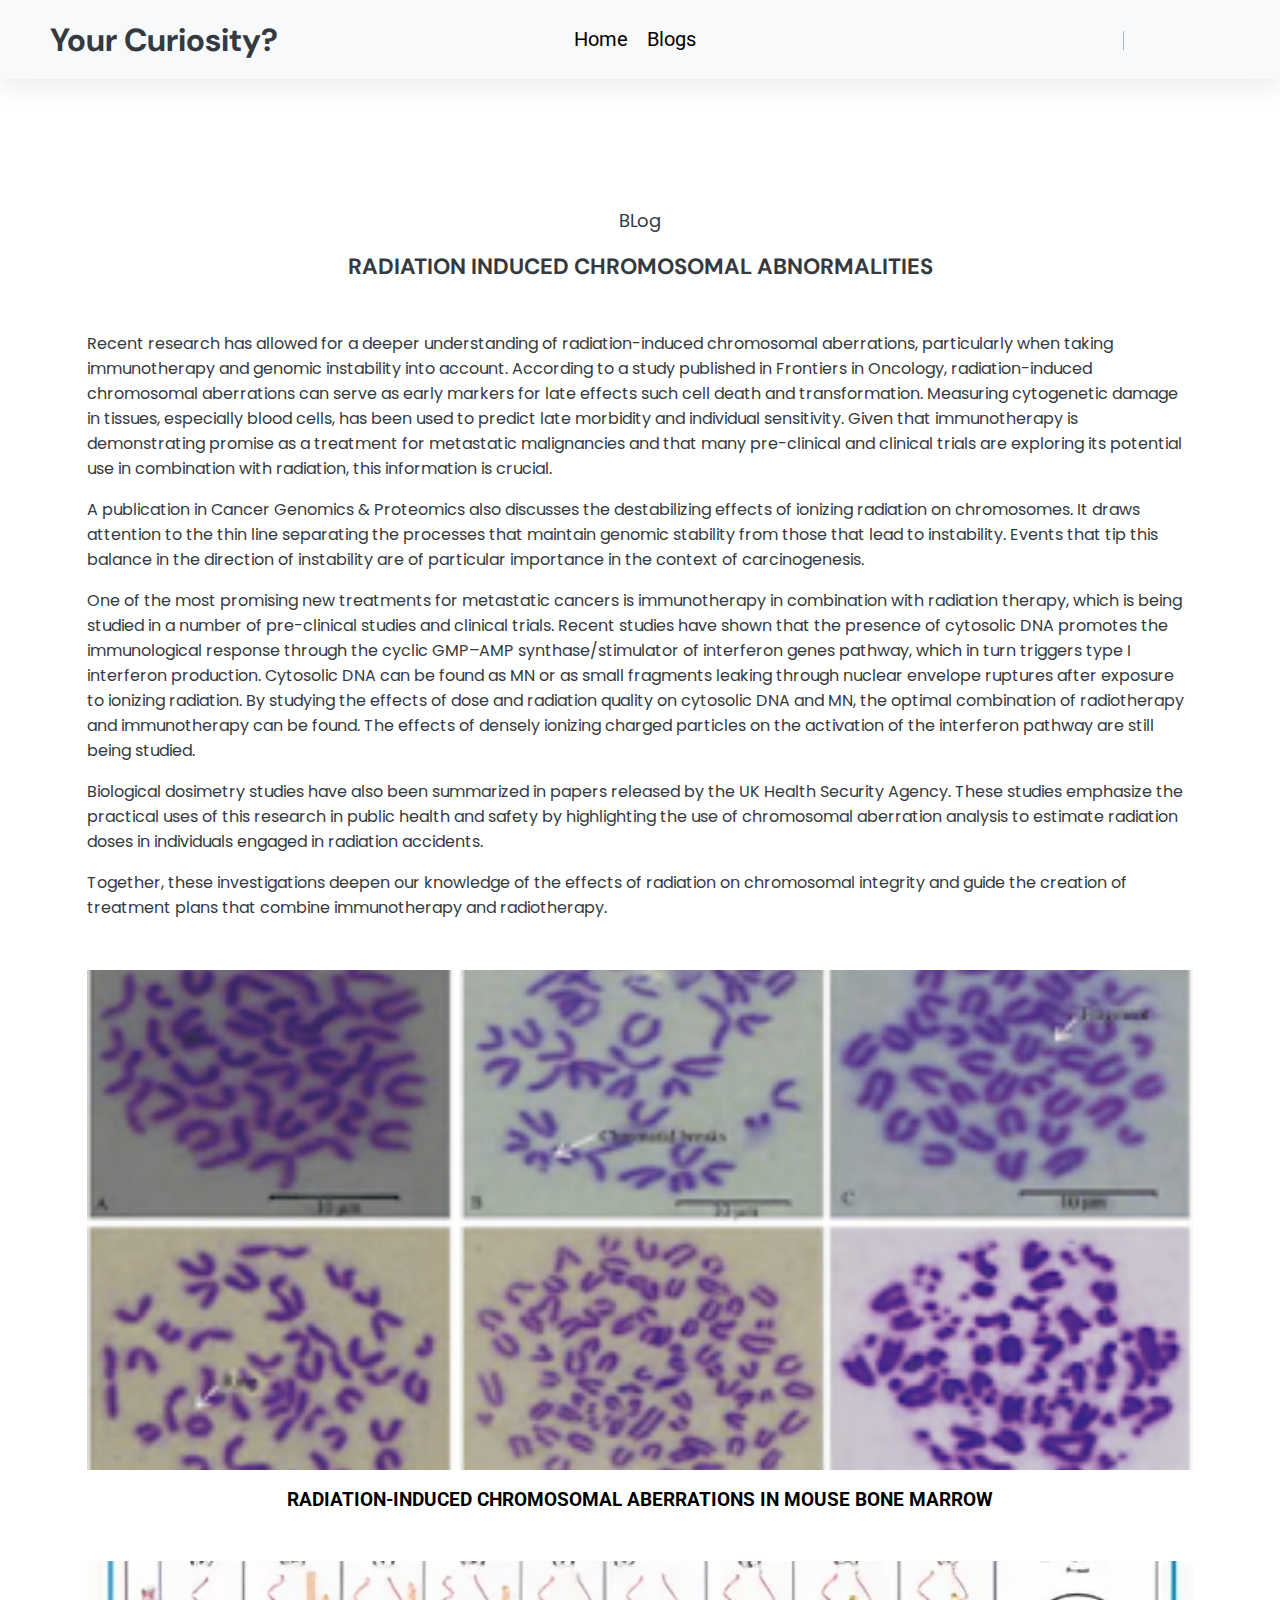
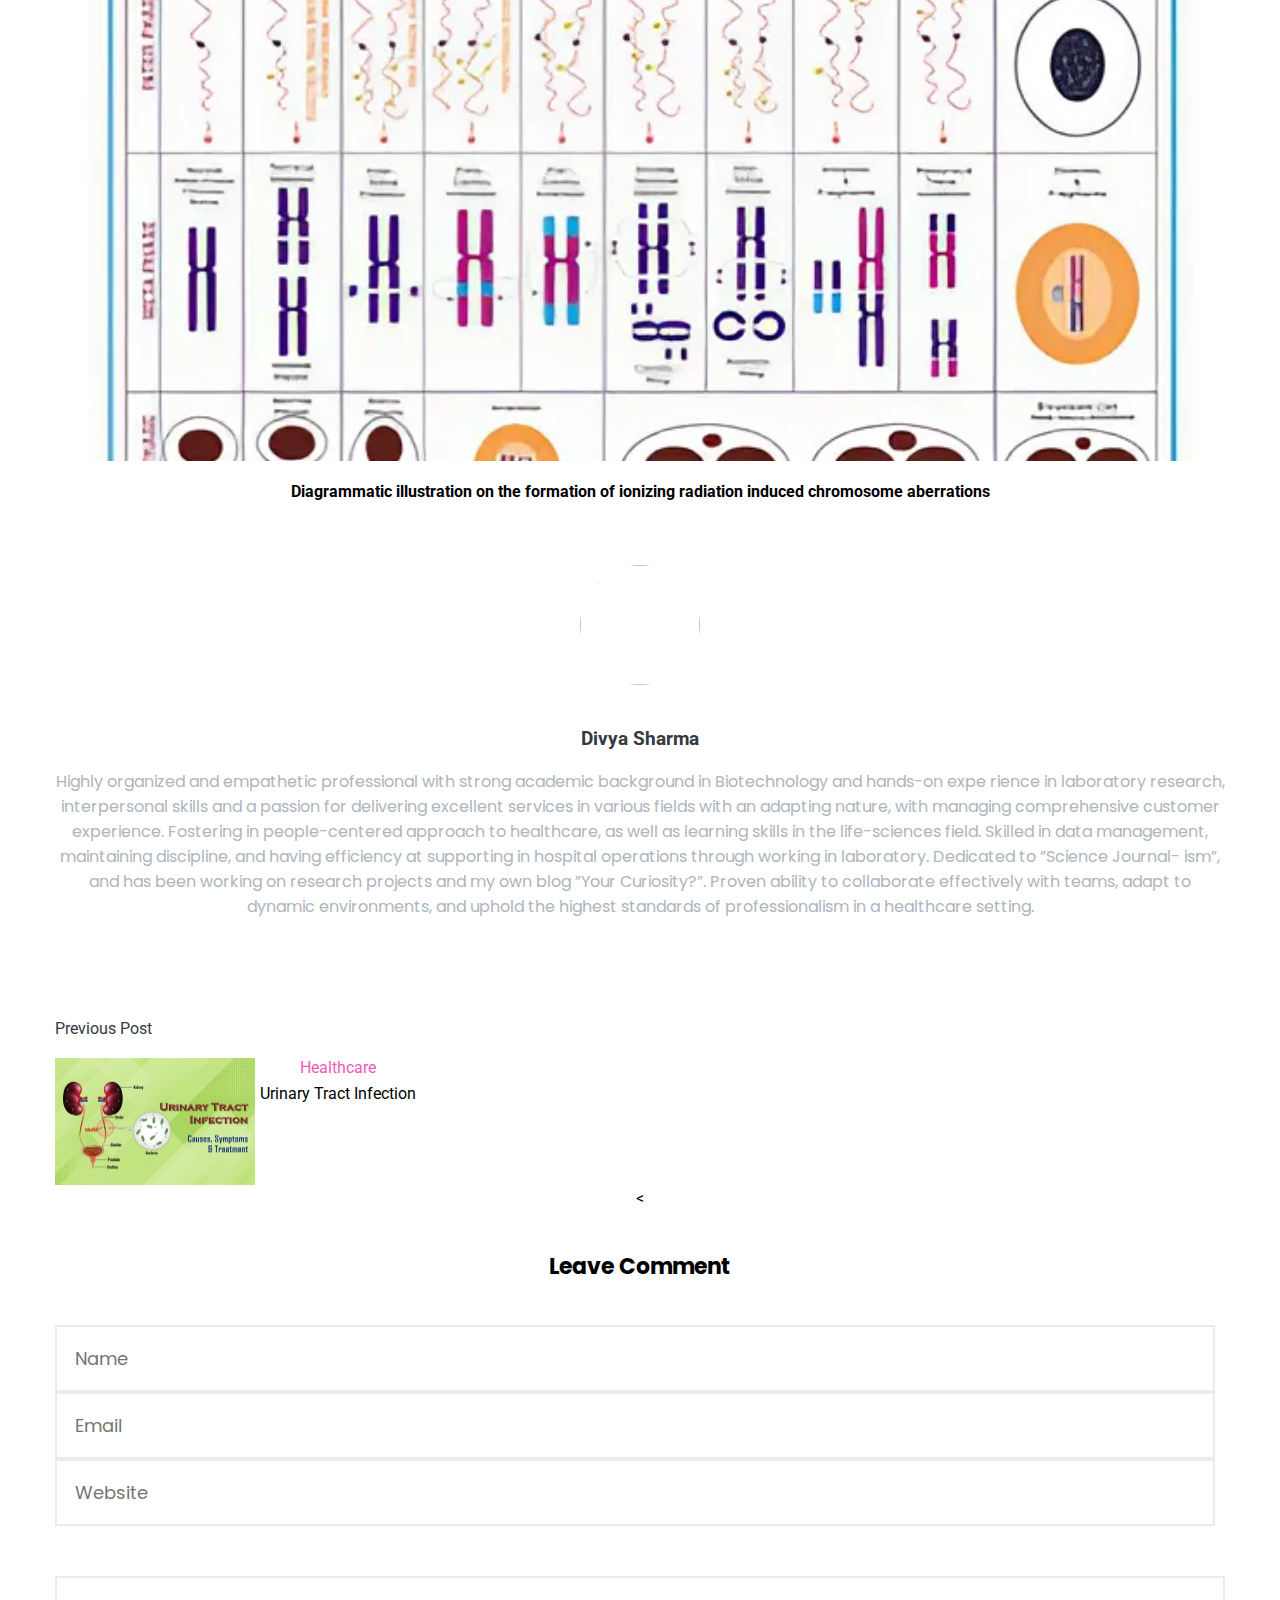
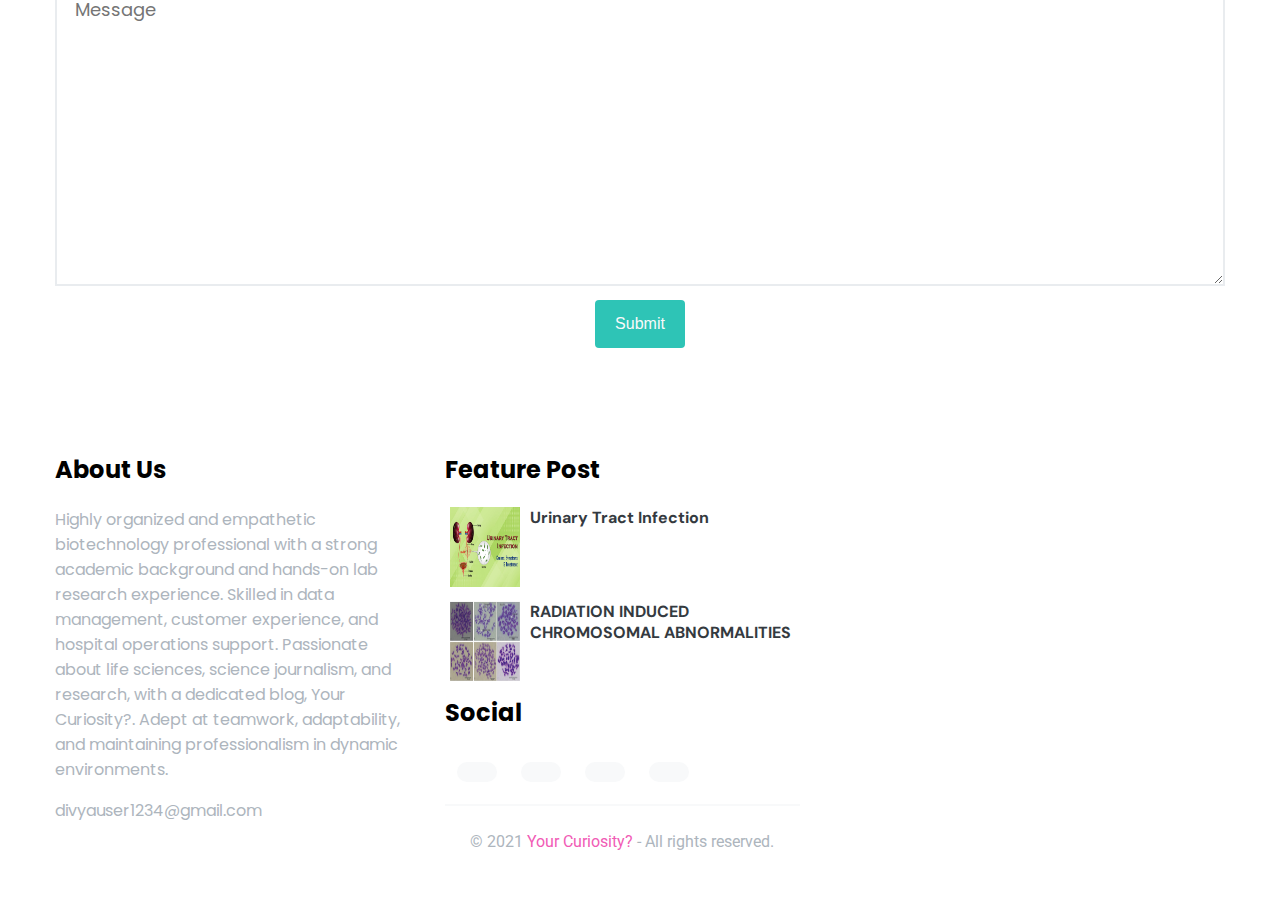
==== article.html @ e47e447f "Initial Commit" ====
<!DOCTYPE html>
<html lang="en">
<head>

    <meta charset="UTF-8">
    <meta name="viewport" content="width=device-width, initial-scale=1.0">
    <title>Your Curiosity?</title>

    <!-- font awesome icons cdn -->
    <link rel="stylesheet" href="https://cdnjs.cloudflare.com/ajax/libs/font-awesome/5.15.2/css/all.min.css" integrity="sha512-HK5fgLBL+xu6dm/Ii3z4xhlSUyZgTT9tuc/hSrtw6uzJOvgRr2a9jyxxT1ely+B+xFAmJKVSTbpM/CuL7qxO8w==" crossorigin="anonymous" />

    <!-- swiper slider css file -->
    <link rel="stylesheet" href="https://cdnjs.cloudflare.com/ajax/libs/Swiper/6.4.5/swiper-bundle.min.css" integrity="sha512-m3pAvNriL711NMlhkZHK6K4Tu2/RjtrzyjxZU8mlAbxxoDoURy27KajN1LGTLeEEPvaN12mKAgSCrYEwF9y0jA==" crossorigin="anonymous" />

    <!-- custom style.css file -->
    <link rel="stylesheet" href="style.css">

</head>
<body>
    
    <!-- Header -->
       <header id="header" class="shadow bg-light">
           <nav class="container navbar">
               <a href="/index.html" class="nav-brand text-dark">
                   Your Curiosity?
                </a>

                <!-- toggle button -->
                <button class="toggle-button">
                    <span><i class="fas fa-bars"></i></span>
                </button>

                <!-- collapse on toggle button click -->
                <div class="collapse">
                    <ul class="navbar-nav">
                    
                        
                       <a href="index.html" style="text-decoration: none; color: inherit; font-size: 20px; margin-right: 15px;">Home</a>
<a href="index.html" style="text-decoration: none; color: inherit; font-size: 20px;">Blogs</a>


                        
                        <a href="#" class="nav-link"></a>
                        <a href="#" class="nav-link"></a>
                        <a href="#" class="nav-link"></a>
                        <a href="#" class="nav-link"></a>
                    </ul>
                </div>

                  <!-- collapse on toggle button click -->
                  <div class="collapse">
                      <ul class="navbar-nav">
                            <div class="search-box">
                                <a href="#" class="nav-link"><i class="fas fa-search"></i></a>
                            </div>
                            <a href="#" class="nav-link"><i class="fab fa-facebook-f"></i></a>
                            <a href="#" class="nav-link"><i class="fab fa-twitter"></i></a>
                            <a href="#" class="nav-link"><i class="fab fa-instagram"></i></a>
                            <a href="#" class="nav-link"><i class="fab fa-dribbble"></i></a>
                      </ul>
                  </div>
           </nav>
       </header>
    <!-- .Header -->

    <!-- Main Site -->
       <main id="site-main">

            <!-- Post Content -->
                <section class="container">
                    <article id="post">
                        <!-- article heading -->
                        <div class="headings text-center">
                            <div class="category">
                                <a href="#" class="nav-link">BLog</a>
                            </div>

                            <div class="title">
                                <h2 class="text-title text-dark display-1">RADIATION INDUCED CHROMOSOMAL ABNORMALITIES</h2>
                            </div>

                            
                                </a>
                            </div>

                        </div>

                       

                        <!-- content -->
                        <div class="content text-dark display-2 secondary-title mt-3">
                            <p>
Recent research has allowed for a deeper understanding of radiation-induced chromosomal aberrations, particularly when taking immunotherapy and genomic instability into account. According to a study published in Frontiers in Oncology, radiation-induced chromosomal aberrations can serve as early markers for late effects such cell death and transformation. Measuring cytogenetic damage in tissues, especially blood cells, has been used to predict late morbidity and individual sensitivity. Given that immunotherapy is demonstrating promise as a treatment for metastatic malignancies and that many pre-clinical and clinical trials are exploring its potential use in combination with radiation, this information is crucial.
                            </p>
                            <p>A publication in Cancer Genomics & Proteomics also discusses the destabilizing effects of ionizing radiation on chromosomes. It draws attention to the thin line separating the processes that maintain genomic stability from those that lead to instability. Events that tip this balance in the direction of instability are of particular importance in the context of carcinogenesis.
                            </p>
                            <p>One of the most promising new treatments for metastatic cancers is immunotherapy in combination with radiation therapy, which is being studied in a number of pre-clinical studies and clinical trials. Recent studies have shown that the presence of cytosolic DNA promotes the immunological response through the cyclic GMP–AMP synthase/stimulator of interferon genes pathway, which in turn triggers type I interferon production. Cytosolic DNA can be found as MN or as small fragments leaking through nuclear envelope ruptures after exposure to ionizing radiation. By studying the effects of dose and radiation quality on cytosolic DNA and MN, the optimal combination of radiotherapy and immunotherapy can be found. The effects of densely ionizing charged particles on the activation of the interferon pathway are still being studied.
                            </p>
                            </p>Biological dosimetry studies have also been summarized in papers released by the UK Health Security Agency. These studies emphasize the practical uses of this research in public health and safety by highlighting the use of chromosomal aberration analysis to estimate radiation doses in individuals engaged in radiation accidents.
                            </p>
                            </p>Together, these investigations deepen our knowledge of the effects of radiation on chromosomal integrity and guide the creation of treatment plans that combine immunotherapy and radiotherapy.
                            </p> 
                        </div>
                        
                         <!-- thumbnail  -->
                        <div class="thumbnail mt-3">
                            <img src="./assets/img1.jpg" class="thumbnail" alt="">
                        </div>
                         <!-- content -->
                         
                        <div class="center-text">
    <h3>RADIATION-INDUCED CHROMOSOMAL ABERRATIONS IN MOUSE BONE MARROW</h3>
</div>

 <!-- thumbnail  -->
                        <div class="thumbnail mt-3">
                            <img src="./assets/img50.jpg" class="thumbnail" alt="">
                        </div>
                       <!-- content -->  
                        <div class="center-text">
    <h4>Diagrammatic illustration on the formation of ionizing radiation induced chromosome aberrations</h4>
</div>
                            
                            
                        </div>
                        
                    </article>

              
                        </div>

                        <div class="post-author text-center">
                            <div class="author-avatar">
                                <img src="./assets/face/fa.jpg" class="rounded" alt="">
                            </div>

                            <div class="author-info py-2">
                                <h3 class="text-dark">Divya Sharma</h3>

                                <p class="text-secondary secondary-title">
                                    Highly organized and empathetic professional with strong academic background in Biotechnology and hands-on expe
rience in laboratory research, interpersonal skills and a passion for delivering excellent services in various fields with
an adapting nature, with managing comprehensive customer experience. Fostering in people-centered approach to
healthcare, as well as learning skills in the life-sciences field. Skilled in data management, maintaining discipline, and
having efficiency at supporting in hospital operations through working in laboratory. Dedicated to ”Science Journal-
ism”, and has been working on research projects and my own blog ”Your Curiosity?”. Proven ability to collaborate
effectively with teams, adapt to dynamic environments, and uphold the highest standards of professionalism in a
healthcare setting.
                                </p>

                                <div class="post-tags d-flex flex-wrap justify-content-center">
                                    <a href="#" class="nav-link"><i class="fab fa-facebook-f"></i></a>
                                    <a href="#" class="nav-link"><i class="fab fa-twitter"></i></a>
                                    <a href="#" class="nav-link"><i class="fab fa-instagram"></i></a>
                                    <a href="#" class="nav-link"><i class="fab fa-linkedin"></i></a>
                                </div>
                            </div>

                        </div>

                        <!-- post related -->
                        <div class="post-realted py-2">
                            <div class="row justify-content-center">
                                <div class="prev">
                                    <div class="py-2">
                                        <a href="#" class="display-2 text-dark">
                                            <i class="fas fa-chevron-left"></i> 
                                            Previous Post
                                        </a>
                                    </div>
                                    <article class="article text-center">
                                        <div class="d-flex">
                                           <a href="my.html">
    <img src="./assets/img99.jpg" alt="Clickable Image" style="border: none; width: 200px; height: auto;">
                                            </a>
                                            <div class="cart-body px-1">
                                                <div class="category">
                                                    <a href="#" class="link text-primary text-secondary">Healthcare</a>
                                                </div>
                                                <a href="#" class="text-title display-1 text-dark">
                                               <a href="my.html" style="text-decoration: none; color: inherit;">Urinary Tract Infection</a>
                                               
</a>
                                               

                                                </a>
                                            </div>
                                        </div>
                                    <
                        
    
                            <h3 class="text-center display-1 secondary-title py-2">Leave Comment</h3>
    
                            <div class="comment-form">
                                <div class="d-flex justify-content-between flex-wrap">
                                    <input type="text" class="form-control " placeholder="Name">
                                    <input type="email" class="form-control" placeholder="Email">
                                    <input type="text" class="form-control" placeholder="Website">
                                </div>
                                <textarea class="form-control mt-3" placeholder="Message" rows="10"></textarea>
                                <div class="text-center">
                                    <button type="submit" class="btn btn-primary display-2 text-light mt-2">Submit</button>
                                </div>
                            </div>
                        </div>

                    </div>
                    <!-- .post footer -->

              
                                </div>
                            </div>

                    </div>
                </section>
             <!-- .Swiper slider -->

       </main>
    <!-- .Main Site -->

    <!-- footer -->
       <footer id="footer">
           <div class="container">
               <div class="row mb-3">
                   <div class="col-3">
                       <h2 class="footer-title secondary-title">About Us</h2>

                       <div class="secondary-title text-secondary">
                            <p class="mt-2 ">
                                Highly organized and empathetic biotechnology professional with a strong academic background and hands-on lab research experience. Skilled in data management, customer experience, and hospital operations support. Passionate about life sciences, science journalism, and research, with a dedicated blog, Your Curiosity?. Adept at teamwork, adaptability, and maintaining professionalism in dynamic environments.
                            </p>
                            
                            

                            <div class="email">
                                <i class="fas fa-envelope text-primary"></i> 
                                divyauser1234@gmail.com
                            </div>

                       </div>
                   </div>
                   <div class="col-3">
                       <h2 class="footer-title secondary-title">Feature Post</h2>

                       <div class="feature-post">
                           <div class="flex-item">
                               <article class="article">
                                   <div class="d-flex">
                                       <a href="#">
                                           <img src="./assets/img100.jpg" class="object-fit px-1" alt="">
                                           <div class="px-1">
                                               <a href="#" class="text-title display-2 text-dark">
                                               Urinary Tract Infection
                                               </a>
                                               <p class="secondary-title text-secondary display-3">
                                                    <span><i class="far fa-clock text-primary"></i>  </span>
                                               </p>
                                           </div>
                                       </a>
                                   </div>
                               </article>
                           </div>
                           <div class="flex-item">
                            <article class="article">
                                <div class="d-flex">
                                    <a href="#">
                                        <img src="./assets/img1.jpg" class="object-fit px-1" alt="">
                                        <div class="px-1">
                                            <a href="#" class="text-title display-2 text-dark">
                                            RADIATION INDUCED CHROMOSOMAL ABNORMALITIES
                                            </a>
                                            <p class="secondary-title text-secondary display-3">
                                                 <span><i class="far fa-clock text-primary"></i>  </span>
                                            </p>
                                        </div>
                                    </a>
                                </div>
                            
               
                        
                        
                        <h2 class="footer-title secondary-title mt-2">Social</h2>

                        <div class="tags social">
                            <div class="d-flex flex-wrap">
                                <a href="#" class="nav-link btn bg-light"><i class="fab fa-facebook-f"></i></a>
                                <a href="#" class="nav-link btn bg-light"><i class="fab fa-twitter"></i></a>
                                <a href="#" class="nav-link btn bg-light"><i class="fab fa-instagram"></i></a>
                                <a href="#" class="nav-link btn bg-light"><i class="fab fa-linkedin"></i></a>
                            </div>
                        </div>

                   </div>
               </div>

               <!-- copyrights  -->
               <div class="copyrights">
                   <p class="text-center text-secondary display-2">
                        © 2021 <a href="#" class="text-primary">Your Curiosity?</a> - All rights reserved.
                   </p>
               </div>
           </div>
       </footer>
    <!-- .footer -->


    <!-- masonry libray for horizontal grid -->
    <script src="https://cdnjs.cloudflare.com/ajax/libs/masonry/4.2.2/masonry.pkgd.min.js" integrity="sha512-JRlcvSZAXT8+5SQQAvklXGJuxXTouyq8oIMaYERZQasB8SBDHZaUbeASsJWpk0UUrf89DP3/aefPPrlMR1h1yQ==" crossorigin="anonymous"></script>

    <!-- swiper slider cdn -->
    <script src="https://cdnjs.cloudflare.com/ajax/libs/Swiper/6.4.5/swiper-bundle.min.js" integrity="sha512-1LlEYE0qExJ/GUfAJ0k2K2fB5sIvMv/q6ueo3syohvQ3ElWDQVSMUOf39cxaDWHtNu7M6lF6ZC1H6A1m3SvheA==" crossorigin="anonymous"></script>

    <!-- custom javascript main.js file -->
    <script src="main.js"></script>
</body>
</html>
---- style.css ----
@import url('https://fonts.googleapis.com/css2?family=DM+Sans&family=Poppins&family=Roboto&display=swap');

/* root styling */

:root{
    --light : #f8f9fa;
    --secondary: #adb5bd;
    --dark: #343a40;
    --primary-color: #f15bb5;
    --secondary-color: #2ec4b6;
    --border : #e9ecef;
}

body{
    font-family: 'Roboto', sans-serif;
    padding: 0;
    margin: 0;
}
.center-text {
    text-align: center;
}


a{
    text-decoration: none;
}

* > *{
    box-sizing: border-box;
}

/* global styling */
.text-light{
    color: var(--light);
}

.text-secondary{
    color: var(--secondary);
}

.text-dark{
    color: var(--dark);
}

.text-primary{
    color: var(--primary-color);
}

.bg-light{
    background-color: var(--light);
}

.container{
    max-width: 1200px;
    padding: 0 15px;
    margin: auto;
}

.img-fluid{
    width: 100%;
}

.text-title{
    font-family: 'DM Sans', sans-serif;
    font-weight: bold;
}

.secondary-title{
    font-family: 'Poppins' , sans-serif;
}

.display-1{
    font-size: 22px;
}

.display-2{
    font-size: 16px;
}

.display-3{
    font-size: 14px;
}

.text-center{
    text-align: center;
}

.text-right{
    text-align: right;
}

.btn{
    padding: 15px 20px;
    border: none;
}

.btn-primary{
    border-radius: 4px;
    background-color: var(--secondary-color);
}

.object-fit{
    max-height: 120px;
    height: 80px;
    width: 80px;
    object-fit: fill;
}

.d-flex{
    display: flex;   
}

.flex-wrap{
    flex-wrap: wrap;
}

.justify-content-center{
    justify-content: center;
}

.justify-content-between{
    justify-content: space-between;
}

.mt-2{
    margin-top: 10px;
}

.mt-3{
    margin-top: 50px;
}

.mb-3{
    margin-bottom: 30px;
}

.m-0{
    margin: 0;
}

.px-1{
    padding-left: 5px;
    padding-right: 5px;
}

.px-2{
    padding-left: 20px;
    padding-right: 20px;
}

.py-1{
    padding-top: 10px;
    padding-bottom: 10px;
}

.py-2{
    padding-top: 20px;
    padding-bottom: 20px;
}

.py-3{
    padding-top: 30px;
    padding-bottom: 30px;
}

.thumbnail{
    width: 100%;
    height: 500px;
    object-fit: cover;
}

.rounded{
    height: 120px;
    width: 120px;
    object-fit: fill;
    border-radius: 99px;
}

.shadow{
    box-shadow: rgba(149, 157, 165, 0.2) 0px 8px 24px;
}


/* section styling */
 
/* ------- Navigation Menu ---------- */
.navbar{
    position: relative;
    display: flex;
    flex-direction: row;
    justify-content: space-between;
    padding: 10px;
}

.nav-brand{
    font-family: 'DM Sans', sans-serif;
    font-weight: bold;
    align-self: center;
    font-size: 32px;
}

.collapse{
    align-self: center;
}

.nav-link{
    font-size: 18px;
    margin: 12px;
    color: var(--dark);
    font-family: 'Poppins', sans-serif;
}

.nav-link:hover{
    color: var(--primary-color);
}

.search-box{
    display: inline;
    border-right: 1px solid var(--secondary);
    padding-right: 12px;
    margin-right: 10px;
}

.toggle-button{
    font-size: 21px;
    background-color: transparent;
    border: none;
    position: absolute;
    right: 0;
    margin: 8px 10px;
    display: none;
}

.toggle-button:focus{
    outline: none;
}


/* ------- .Navigation Menu ---------- */

/* ----------- Main Section ---------- */

#site-main{
    margin-top: 8em;
}

#posts{
    margin-bottom: 5em;
}

.grid{
    margin: 0 auto;
}

.grid .grid-item{
    width: calc(33.3333% - 20px);
    margin-bottom: 3em;
}

/* ----------- .Main Section ---------- */

/* ----------- footer ---------- */
#footer{
    padding-top: 4em;
}

#footer .feature-post .flex-item{
    margin-bottom: 10px;
}

#footer .tags a{
    border-radius: 40px;
    padding: 10px 20px;
    font-size: 15px;
}

#footer .copyrights{
    padding: 10px 0;
    border-top: 2px solid var(--light);
}


/* ----------- .footer ---------- */

/* ----------- article page ------- */

#post{
    padding: 0 2em;
    margin-bottom: 4em;
}

.post-footer .post-author{
    position: relative;
    margin-top: 4em;
    background-color: var(--light);
}

.post-footer .post-author::after{
    background-color: white;
    content: '';
    position: absolute;
    top: 0;
    left: 0;
    right: 0;
    height: 4em;
    z-index: 0;
}

.post-footer .post-author .author-avatar{
    margin: 0 auto;
    margin-bottom: 1em;
    position: inherit;
    z-index: 1;
}

.post-footer .post-comments .reply{
    padding-left: 7em;
}

.form-control{
    width: 100%;
    border: 2px solid var(--border);
    padding: 1em;
    font-size: 18px;
    margin-right: 10px;
    font-family: 'Poppins', sans-serif;
}

/* ----------- .article page ------- */

/* ----------- sidebar page ------- */
#sidebar .categories a{
    padding: 1em 3em;
    font-size: 18px;
    margin-bottom: 1em;
    background-color: var(--light);
    border-radius: 99px;
}

#sidebar .categories a:hover{
    background-color: var(--primary-color);
    color: var(--light);
}

/* ----------- .sidebar page ------- */

/* ----------- sticky ------- */

.sticky{
    position: fixed;
    top: 0;
    z-index: 99;
    width: 100%;
}

.sticky + .content{
    padding-top: 60px;
}

/* ----------- .sticky ------- */



/* Media Query */

.row{
    display: flex;
}

.col-3{
    flex: 0 0 33.3333%;
    max-width: 33.3333%;
    padding-right: 35px;
}

.col-8{
    flex: 0 0 70%;
    max-width: 70%;
}

.col-4{
    flex: 0 0 30%;
    max-width: 30%;
}

@media (max-width : 1024px){
    .row{
       flex-wrap: wrap;
    }

    .col-3{
        flex: 0 0 50%;
        max-width: 50%;
    }

    .col-8{
        flex: 0 0 100%;
        max-width: 100%;
    }

    .col-4{
        flex: 0 0 100%;
        max-width: 100%;
    }

}


@media (max-width : 992px){
    .navbar{
        flex-direction: column;
    }

    #site-main{
        margin-top: 14em;
    }
}

@media (max-width : 768px){
    .grid .grid-item{
        width: calc(50% - 20px);
    }

    .col-3{
        flex: 0 0 100%;
        max-width: calc(100% - 50px);
        padding-top: 40px 50px;
    }
}

@media (max-width : 574px){
    .toggle-button{
        display: initial;
    }

    .collapse{
        max-height: 0;
        overflow: hidden;
        transition: all 0.8s cubic-bezier(0.51,-0.15, 0, 0.98);
    }

    .collapse .nav-link{
        display: block;
        text-align: center;
    }

    .search-box{
        border-right: none;
    }

    .collapse-toggle{
        max-height: 500px;
    }

    .grid .grid-item{
        width: calc(100% - 20px);
    }

    #site-main{
        margin-top: 6em;
    }

}
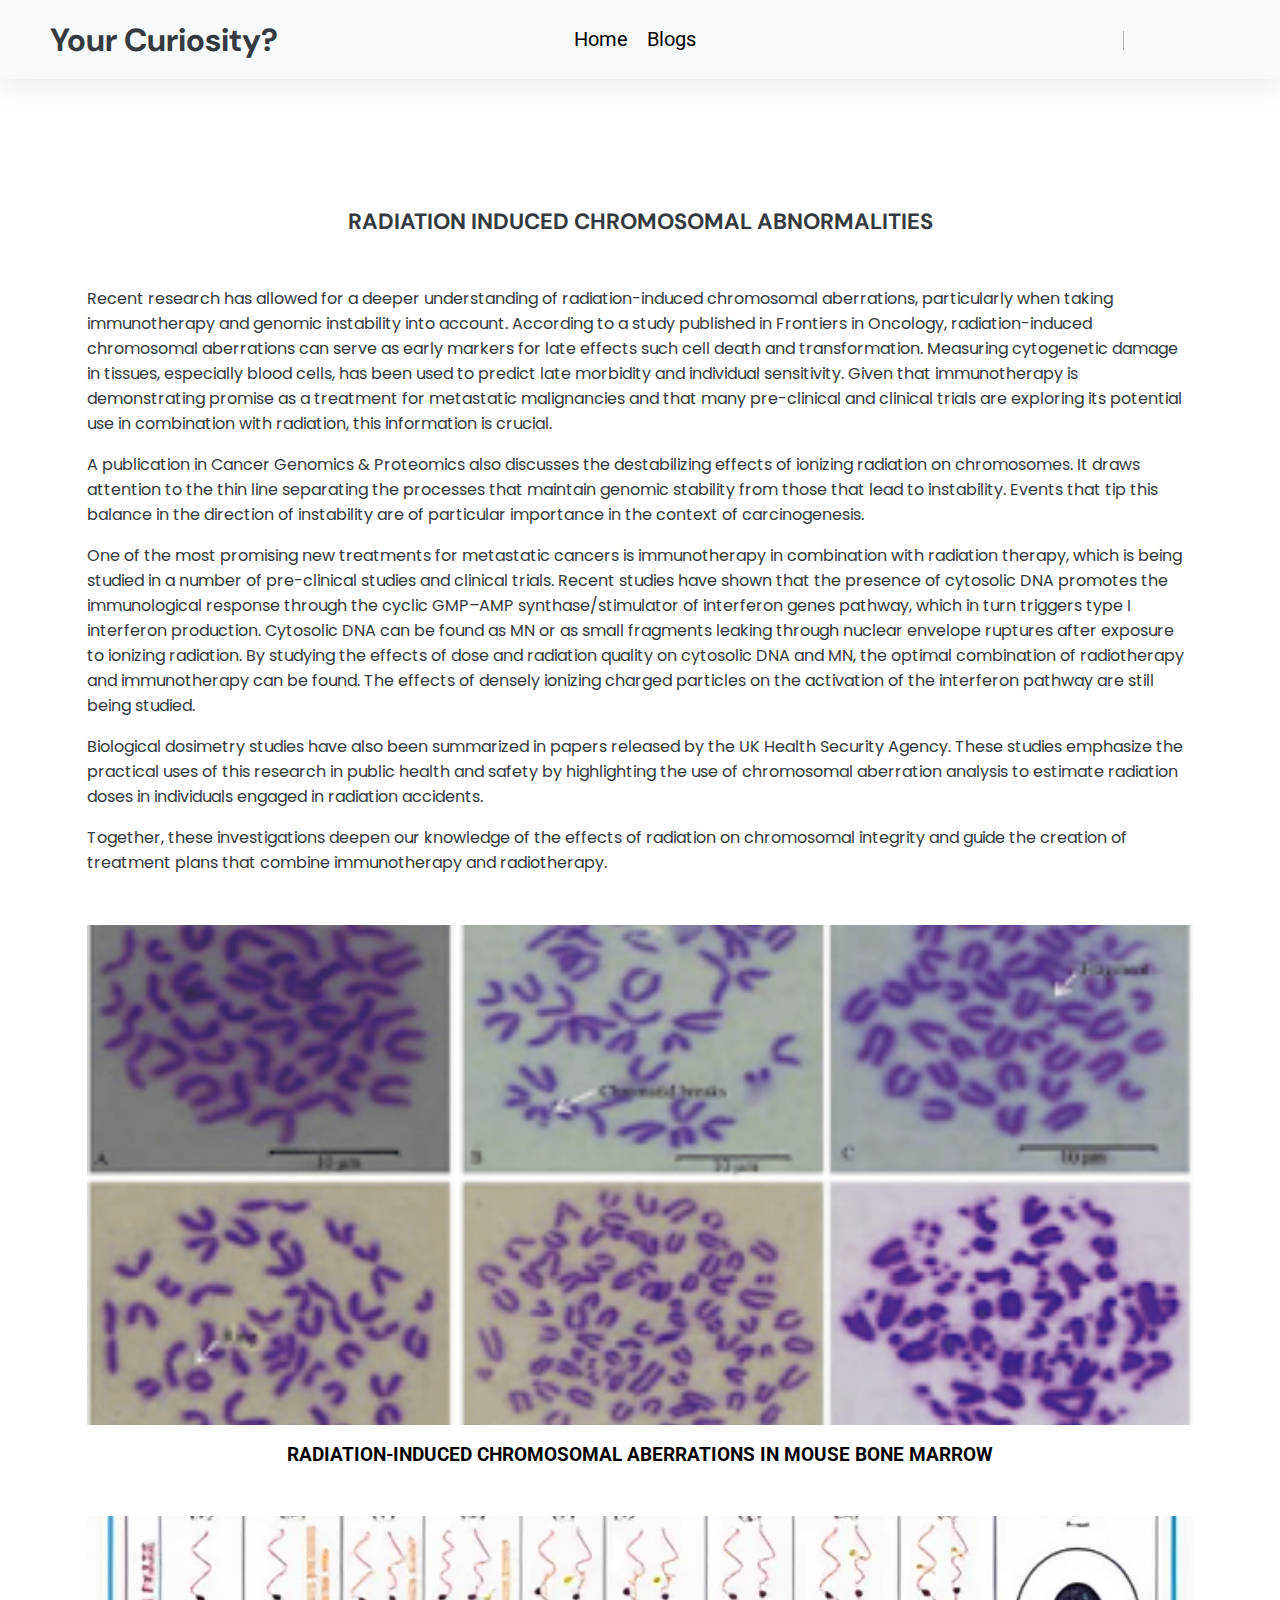
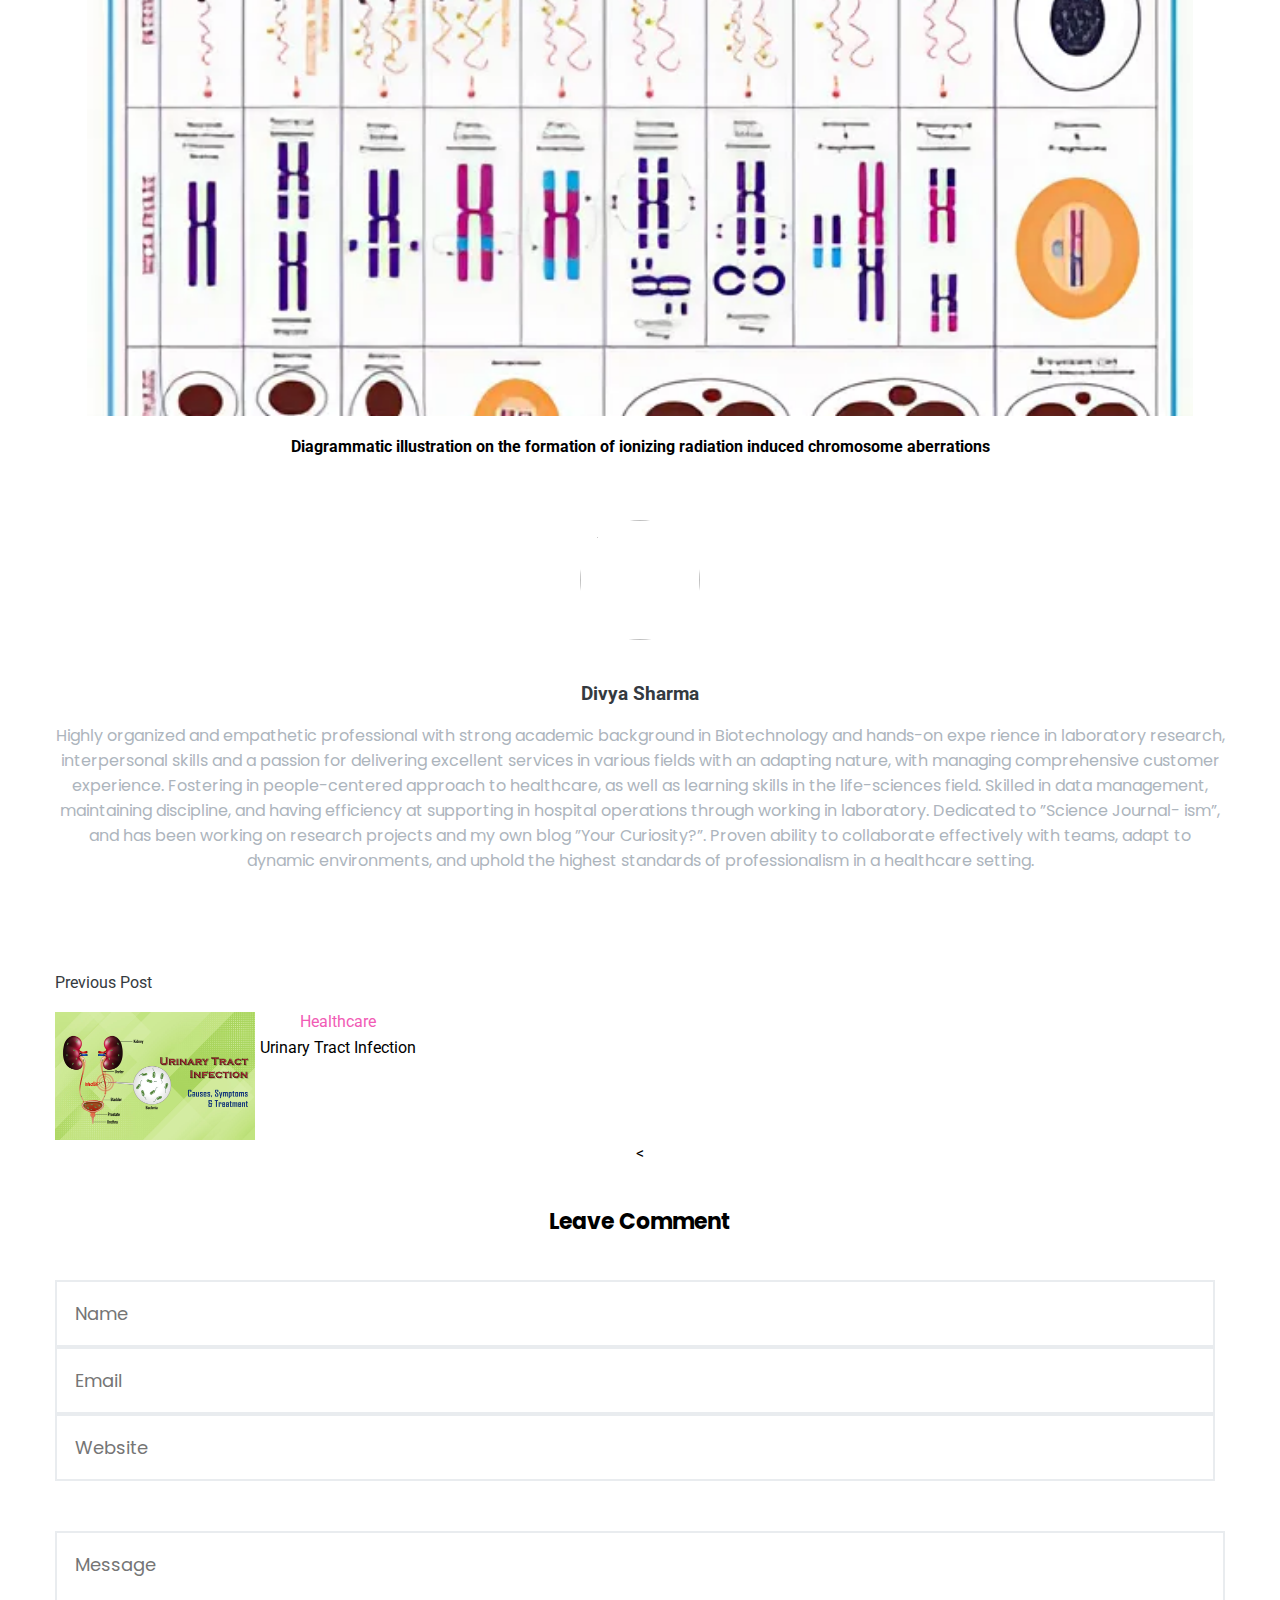
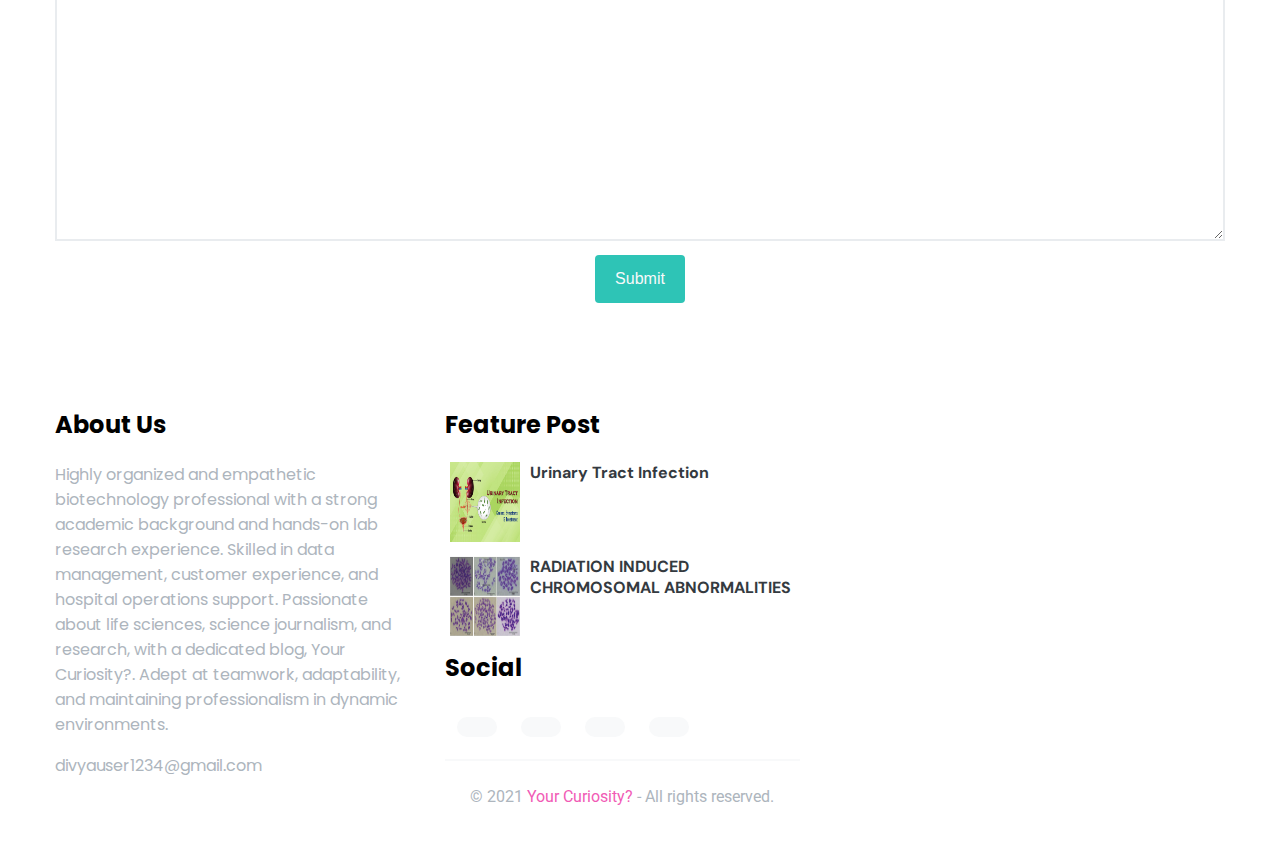
==== commit c2ff3692: "initial commit" ====
--- a/article.html
+++ b/article.html
@@ -72,7 +72,7 @@
                         <!-- article heading -->
                         <div class="headings text-center">
                             <div class="category">
-                                <a href="#" class="nav-link">BLog</a>
+                               
                             </div>
 
                             <div class="title">
